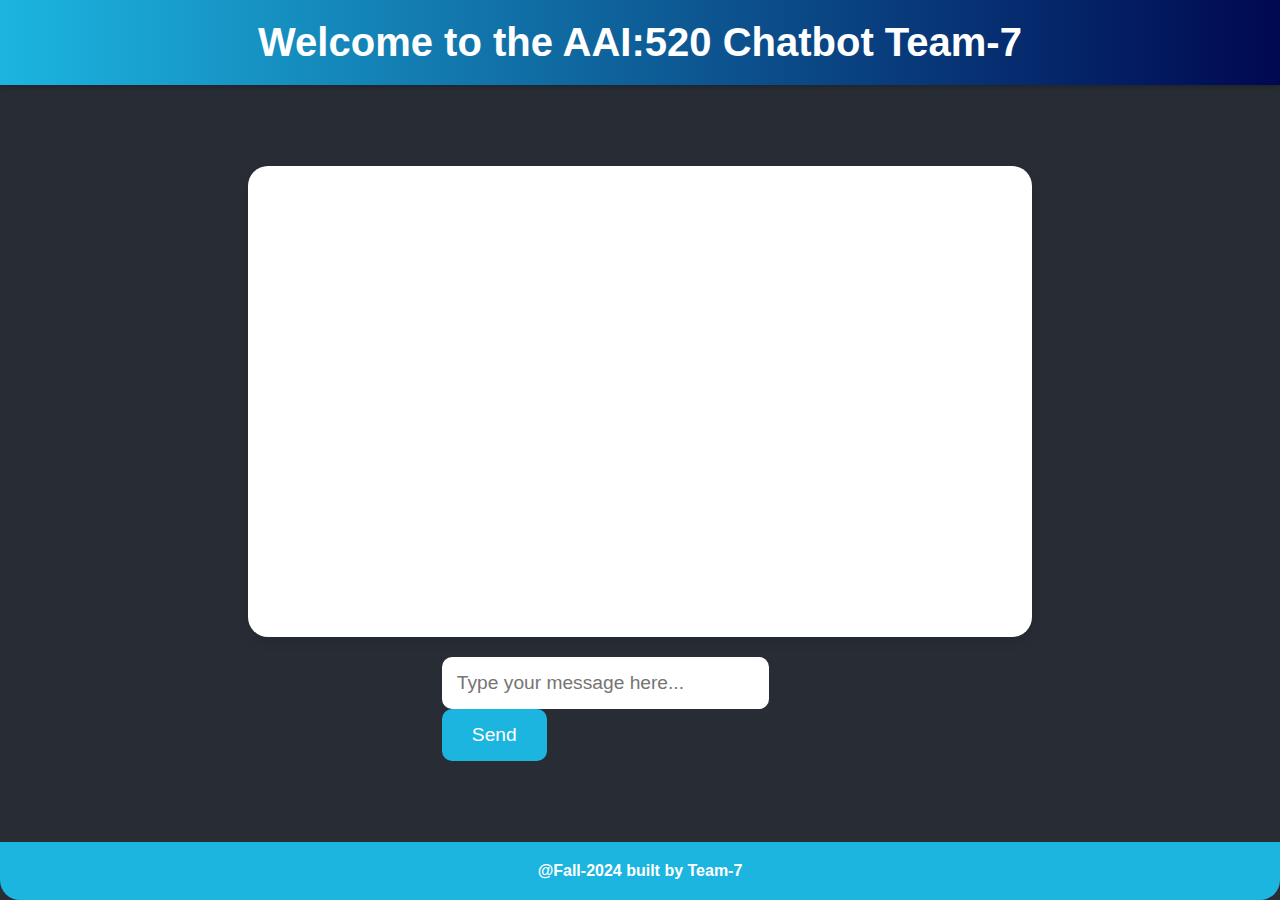
==== index.html @ cacc317b "Add files via upload" ====
<!DOCTYPE html>
<html lang="en">
<head>
    <meta charset="UTF-8">
    <meta http-equiv="X-UA-Compatible" content="IE=edge">
    <meta name="viewport" content="width=device-width, initial-scale=1.0">
    <title>AAI_520 Chatbot</title>
    <style>
        body {
            font-family: 'Roboto', sans-serif;
            background-color: #282c34;
            color: white;
            margin: 0;
            padding: 0;
            display: flex;
            flex-direction: column;
            height: 100vh;
            justify-content: space-between;
        }
        header {
            text-align: center;
            font-size: 2.5em;
            font-weight: bold;
            padding: 20px;
            background: linear-gradient(90deg, #1CB5E0 0%, #000851 100%);
            color: white;
            box-shadow: 0 2px 4px rgba(0, 0, 0, 0.2);
        }
        .chat-container {
            display: flex;
            flex-direction: column;
            justify-content: center;
            align-items: center;
            flex-grow: 1;
            padding: 20px;
        }
        .chat-box {
            width: 60%;
            height: 60%;
            border: none;
            background-color: #ffffff;
            padding: 20px;
            border-radius: 20px;
            box-shadow: 0 4px 12px rgba(0, 0, 0, 0.1);
            color: black;
            overflow-y: auto;
            margin-bottom: 20px;
        }
        input[type="text"] {
            width: 75%;
            padding: 15px;
            font-size: 1.2em;
            border: none;
            border-radius: 10px;
            outline: none;
            margin-right: 10px;
        }
        button {
            padding: 15px 30px;
            font-size: 1.2em;
            border: none;
            background-color: #1CB5E0;
            color: white;
            border-radius: 10px;
            cursor: pointer;
            transition: background-color 0.3s ease;
        }
        button:hover {
            background-color: #000851;
        }
        .user-message {
            background-color: #1CB5E0;
            padding: 10px;
            border-radius: 10px;
            margin: 10px;
            text-align: right;
            align-self: flex-end;
            color: white;
        }
        .bot-message {
            background-color: #000851;
            padding: 10px;
            border-radius: 10px;
            margin: 10px;
            text-align: left;
            align-self: flex-start;
            color: white;
        }
        footer {
            text-align: center;
            padding: 20px;
            background-color: #1CB5E0;
            color: white;
            border-radius: 0 0 20px 20px;
            font-weight: bold;
        }
    </style>
</head>
<body>
    <header>Welcome to the AAI:520 Chatbot Team-7</header>

    <div class="chat-container">
        <div class="chat-box" id="chat-box"></div>
        <div>
            <input type="text" id="user-input" placeholder="Type your message here..." onkeydown="checkEnter(event)">
            <button id="send-btn" onclick="sendMessage()">Send</button>
        </div>
    </div>

    <footer>@Fall-2024 built by Team-7</footer>

    <script>
        // Initial greeting when the page loads
        window.onload = function() {
            var chatBox = document.getElementById("chat-box");
            var xhr = new XMLHttpRequest();
            xhr.open("GET", "/start_conversation", true);
            xhr.onreadystatechange = function () {
                if (xhr.readyState === 4 && xhr.status === 200) {
                    var botMessage = document.createElement("div");
                    botMessage.textContent = "Bot: " + JSON.parse(xhr.responseText).response;
                    botMessage.classList.add("bot-message");
                    chatBox.appendChild(botMessage);
                    chatBox.scrollTop = chatBox.scrollHeight;
                }
            };
            xhr.send();
        };

        // Function to handle sending a message
        function sendMessage() {
            var userInput = document.getElementById("user-input").value.trim();
            if (!userInput) return;  // Ignore empty input

            var chatBox = document.getElementById("chat-box");

            // Add the user's message to the chat
            var userMessage = document.createElement("div");
            userMessage.textContent = "You: " + userInput;
            userMessage.classList.add("user-message");
            chatBox.appendChild(userMessage);

            // Clear the input field
            document.getElementById("user-input").value = "";

            // Send the message to the server and get the bot's response
            var xhr = new XMLHttpRequest();
            xhr.open("POST", "/get_response", true);
            xhr.setRequestHeader("Content-Type", "application/x-www-form-urlencoded");
            xhr.onreadystatechange = function () {
                if (xhr.readyState === 4 && xhr.status === 200) {
                    var botResponse = JSON.parse(xhr.responseText);
                    var botMessage = document.createElement("div");
                    botMessage.textContent = "Bot: " + botResponse.response;
                    botMessage.classList.add("bot-message");
                    chatBox.appendChild(botMessage);
                    chatBox.scrollTop = chatBox.scrollHeight;  // Scroll to the bottom of the chat box

                    // Disable input if the bot says goodbye (conversation ended)
                    if (botResponse.stop) {
                        document.getElementById("user-input").disabled = true;
                        document.getElementById("send-btn").disabled = true;
                    }
                }
            };
            xhr.send("user_input=" + encodeURIComponent(userInput));
        }

        // Function to check if "Enter" is pressed
        function checkEnter(event) {
            if (event.key === "Enter") {
                sendMessage();
            }
        }
    </script>
</body>
</html>
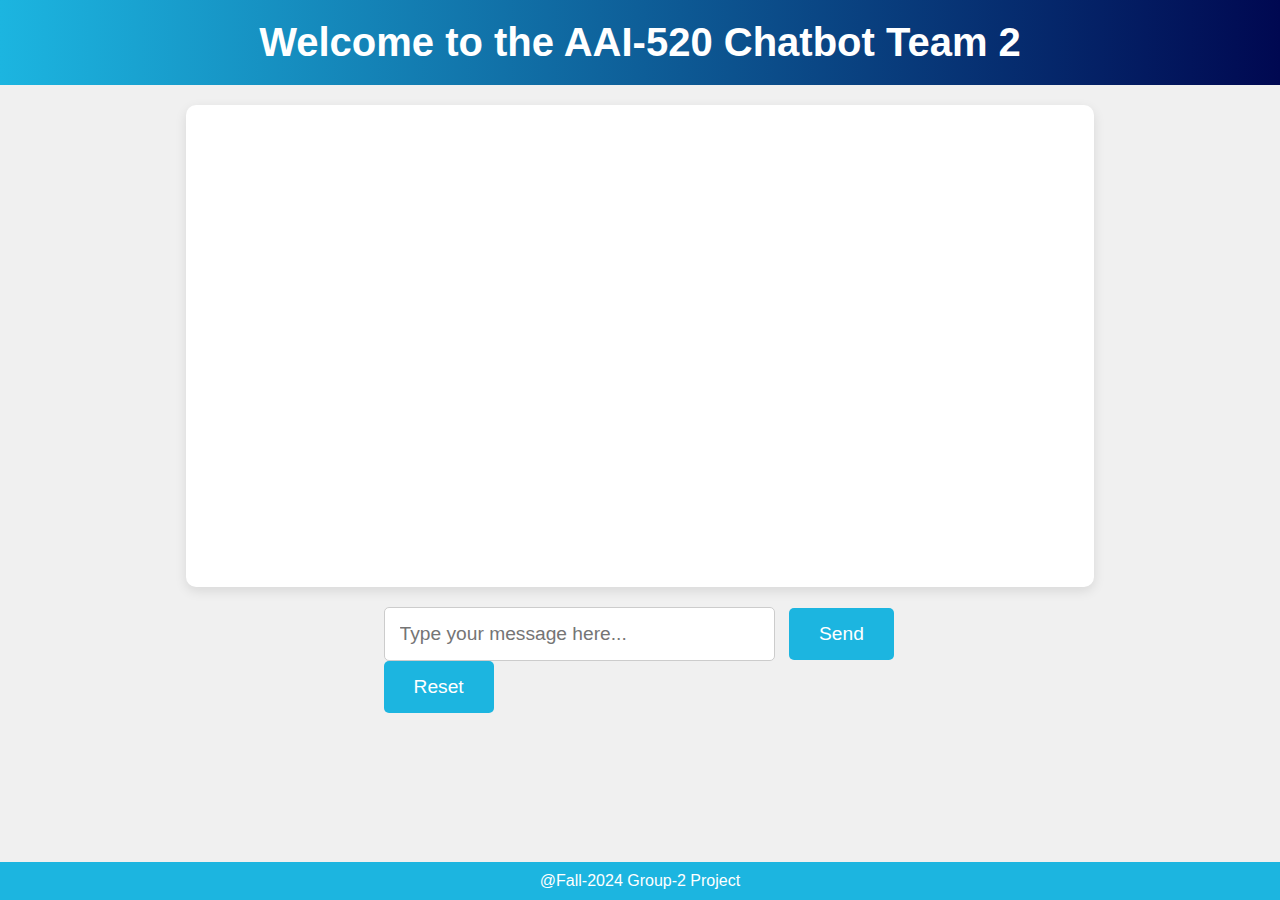
==== commit f2048cd6: "Add files via upload" ====
--- a/index.html
+++ b/index.html
@@ -2,14 +2,12 @@
 <html lang="en">
 <head>
     <meta charset="UTF-8">
-    <meta http-equiv="X-UA-Compatible" content="IE=edge">
     <meta name="viewport" content="width=device-width, initial-scale=1.0">
-    <title>AAI_520 Chatbot</title>
+    <title>AAI-520 Chatbot</title>
     <style>
         body {
             font-family: 'Roboto', sans-serif;
-            background-color: #282c34;
-            color: white;
+            background-color: #f0f0f0;
             margin: 0;
             padding: 0;
             display: flex;
@@ -24,90 +22,89 @@
             padding: 20px;
             background: linear-gradient(90deg, #1CB5E0 0%, #000851 100%);
             color: white;
-            box-shadow: 0 2px 4px rgba(0, 0, 0, 0.2);
         }
         .chat-container {
             display: flex;
             flex-direction: column;
-            justify-content: center;
             align-items: center;
             flex-grow: 1;
             padding: 20px;
         }
         .chat-box {
-            width: 60%;
+            width: 70%;
             height: 60%;
-            border: none;
-            background-color: #ffffff;
+            background-color: white;
             padding: 20px;
-            border-radius: 20px;
-            box-shadow: 0 4px 12px rgba(0, 0, 0, 0.1);
-            color: black;
+            border-radius: 10px;
+            box-shadow: 0px 4px 12px rgba(0, 0, 0, 0.1);
             overflow-y: auto;
             margin-bottom: 20px;
         }
+        .typing-indicator {
+            color: #999;
+            font-style: italic;
+            display: none;
+        }
         input[type="text"] {
-            width: 75%;
+            width: 70%;
             padding: 15px;
             font-size: 1.2em;
-            border: none;
-            border-radius: 10px;
-            outline: none;
+            border-radius: 5px;
             margin-right: 10px;
+            border: 1px solid #ccc;
         }
         button {
             padding: 15px 30px;
             font-size: 1.2em;
-            border: none;
             background-color: #1CB5E0;
             color: white;
-            border-radius: 10px;
+            border: none;
+            border-radius: 5px;
             cursor: pointer;
-            transition: background-color 0.3s ease;
+            transition: background-color 0.3s;
         }
         button:hover {
             background-color: #000851;
         }
+        footer {
+            text-align: center;
+            padding: 10px;
+            background-color: #1CB5E0;
+            color: white;
+        }
         .user-message {
             background-color: #1CB5E0;
             padding: 10px;
-            border-radius: 10px;
+            border-radius: 5px;
             margin: 10px;
             text-align: right;
-            align-self: flex-end;
             color: white;
         }
         .bot-message {
             background-color: #000851;
             padding: 10px;
-            border-radius: 10px;
+            border-radius: 5px;
             margin: 10px;
             text-align: left;
-            align-self: flex-start;
             color: white;
-        }
-        footer {
-            text-align: center;
-            padding: 20px;
-            background-color: #1CB5E0;
-            color: white;
-            border-radius: 0 0 20px 20px;
-            font-weight: bold;
         }
     </style>
 </head>
 <body>
-    <header>Welcome to the AAI:520 Chatbot Team-7</header>
+    <header>Welcome to the AAI-520 Chatbot Team 2</header>
 
     <div class="chat-container">
-        <div class="chat-box" id="chat-box"></div>
+        <div class="chat-box" id="chat-box">
+            <div class="typing-indicator" id="typing-indicator">Bot is typing...</div>
+        </div>
         <div>
             <input type="text" id="user-input" placeholder="Type your message here..." onkeydown="checkEnter(event)">
             <button id="send-btn" onclick="sendMessage()">Send</button>
+            <button id="reset-btn" onclick="resetChat()">Reset</button> 
         </div>
     </div>
 
-    <footer>@Fall-2024 built by Team-7</footer>
+    <footer>@Fall-2024 Group-2 Project</footer>
 
     <script>
         // Initial greeting when the page loads
@@ -130,7 +127,7 @@
         // Function to handle sending a message
         function sendMessage() {
             var userInput = document.getElementById("user-input").value.trim();
-            if (!userInput) return;  // Ignore empty input
+            if (!userInput) return;
 
             var chatBox = document.getElementById("chat-box");
 
@@ -142,6 +139,10 @@
 
             // Clear the input field
             document.getElementById("user-input").value = "";
+
+            // Show the typing indicator
+            var typingIndicator = document.getElementById("typing-indicator");
+            typingIndicator.style.display = "block";
 
             // Send the message to the server and get the bot's response
             var xhr = new XMLHttpRequest();
@@ -155,6 +156,9 @@
                     botMessage.classList.add("bot-message");
                     chatBox.appendChild(botMessage);
                     chatBox.scrollTop = chatBox.scrollHeight;  // Scroll to the bottom of the chat box
+
+                    // Hide the typing indicator
+                    typingIndicator.style.display = "none";
 
                     // Disable input if the bot says goodbye (conversation ended)
                     if (botResponse.stop) {
@@ -172,6 +176,19 @@
                 sendMessage();
             }
         }
+
+        // Function to reset the chat
+        function resetChat() {
+            var chatBox = document.getElementById("chat-box");
+            chatBox.innerHTML = '';  // Clear the chat history
+
+            // Enable input fields
+            document.getElementById("user-input").disabled = false;
+            document.getElementById("send-btn").disabled = false;
+
+            // Reload the page or trigger a new conversation
+            window.onload();
+        }
     </script>
 </body>
-</html>
+</html>